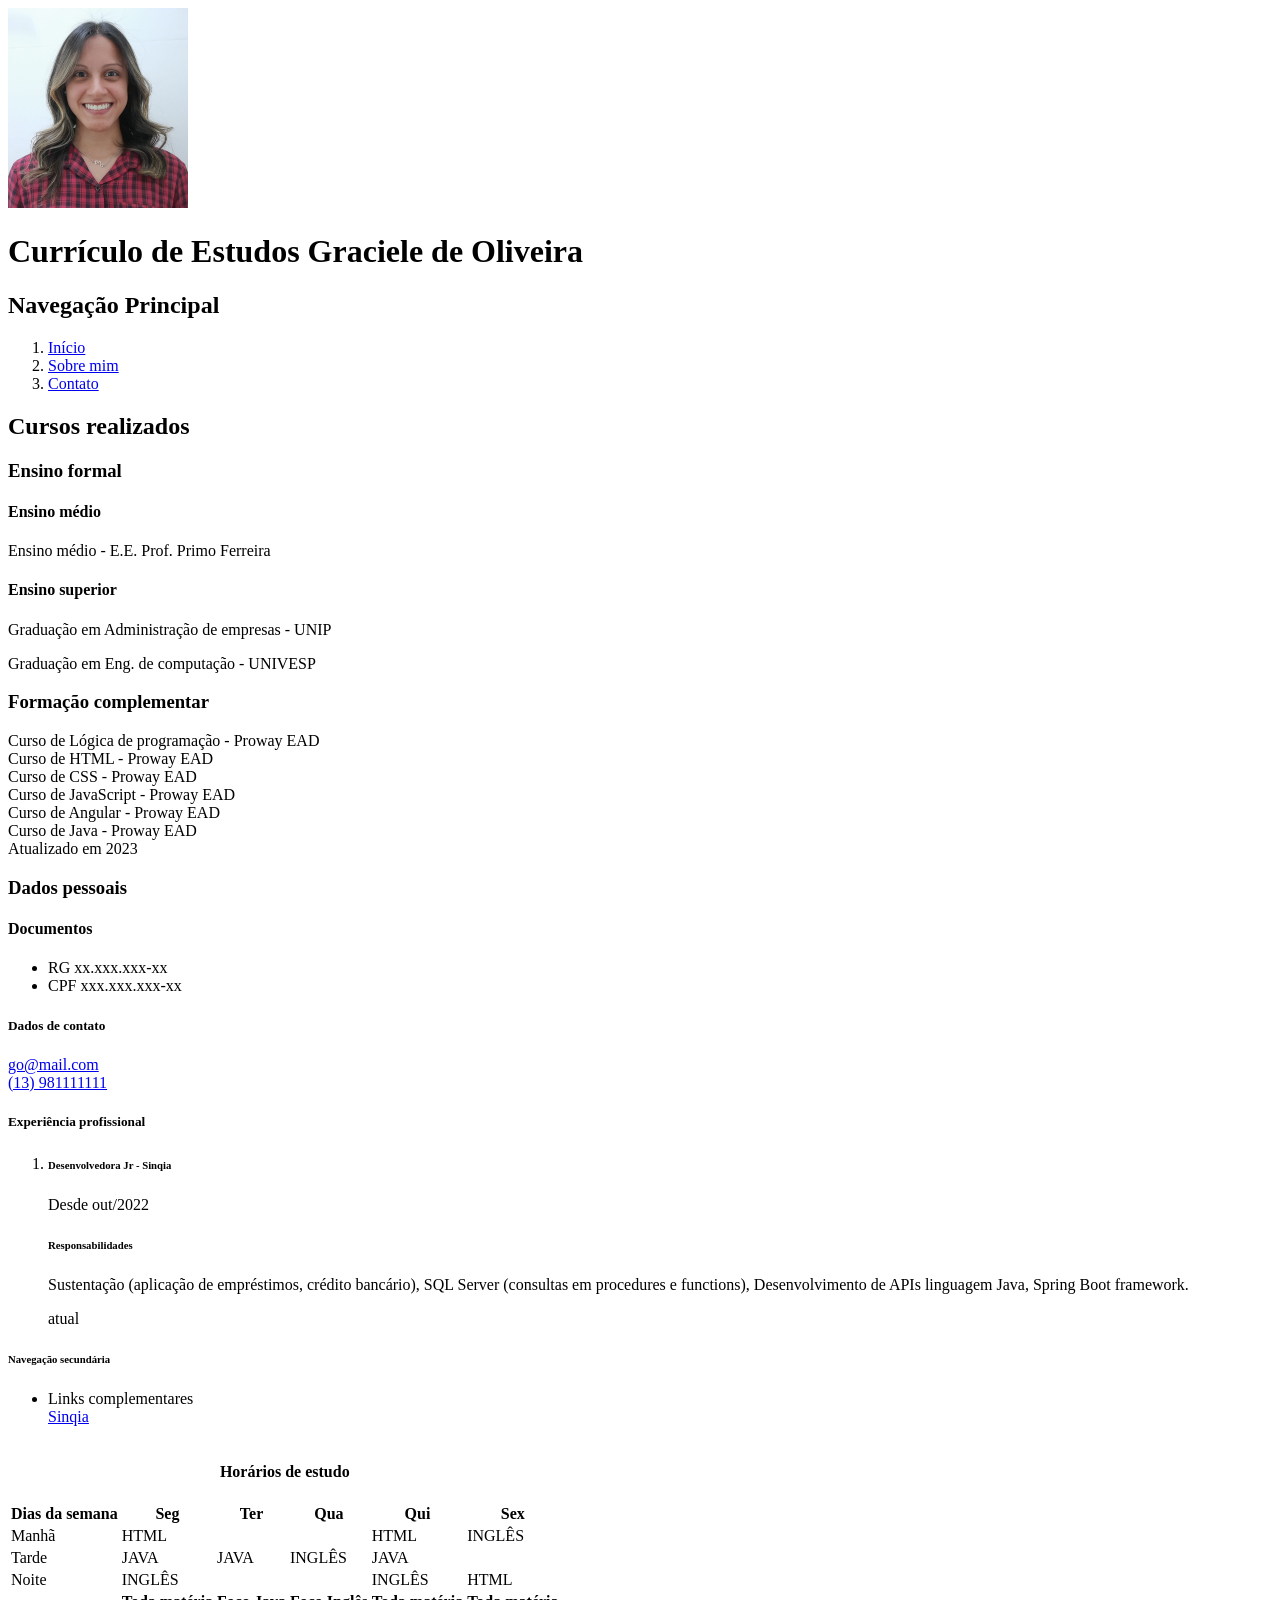
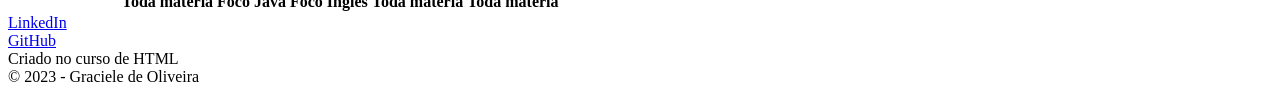
==== inicio.html @ 37b768a2 "CV parte HTML" ====
<!DOCTYPE html>
<html lang="pt-br">
	<head>
		<meta charset="UTF-8">
		<title>CV Graciele</title>
	</head>
	<body>
		<header>
			<picture>
				<source srcset="./graciele.jpeg" type="image/jpeg" >
				<img src="https://via.placeholder.com/200" width=180 height=200 >
			<!--img src="./graciele.jpeg" alt = "Uma foto de perfil da Graciele de Oliveira, usando blusa xadrez vermelha, ela tem a pele morena, cabelos médios com luzes" width=180 height=200 -->
			</picture>
			<h1>
				Currículo de Estudos
			<span>
				Graciele de Oliveira
			</span>
			</h1>		
			<nav>
				<h2>
					Navegação Principal
				</h2>
				<ol>
					<li>
						<a href="inicio.html" target="_self">Início</a>
					</li>
					<li>
						<a href="sobre.html" target="_self">Sobre mim</a>
					</li>
					<li>
						<a href="contato.html" target="_self">Contato</a>
					</li>
				</ol>
			</nav>
		</header>
		<main>
			<header>
				<h2>
					Cursos realizados
				</h2>
			</header>
			<section>
				<h3>
					Ensino formal
				</h3>
				<article>
					<h4>
						Ensino médio
					</h4>		
					<p>
						Ensino médio - E.E. Prof. Primo Ferreira
					</p>																
				</article>
				<article>
					<h4>
						Ensino superior
					</h4>
					<p>
						Graduação em Administração de empresas - UNIP 	
					</p>	
					<p>
						Graduação em Eng. de computação - UNIVESP 
					</p>
				</article>
			</section>
			<section>
				<h3>
					Formação complementar
				</h3>			
				<span>
					Curso de Lógica de programação 
				</span>  - Proway EAD <br>
				<span> 
					Curso de HTML 
				</span> - Proway EAD <br>
				<span>
					Curso de CSS 
				</span> - Proway EAD <br>
				<span>
					Curso de JavaScript 
				</span> - Proway EAD <br>
				<span>
					Curso de Angular 
				</span> - Proway EAD <br>
				<span>
					Curso de Java 
				</span> - Proway EAD <br>
			</section>			
			<footer>
				Atualizado em 2023
			</footer>	
		</main>
		<section>
			<h3>Dados pessoais</h3>
			<article>
				<h4>
					Documentos
				</h4>
				<ul>
					<li>RG xx.xxx.xxx-xx</li>
					<li>CPF xxx.xxx.xxx-xx</li>
				</ul>
			</article>
			<article>
				<h5>
					Dados de contato
				</h5>
				<a href="mailto:go@mail.com">go@mail.com</a><br>
				<a href="tel:+5513911111111">(13) 981111111</a>
			</article>
		</section>
		<aside>
			<h5>
				Experiência profissional
			</h5>
			<ol>
				<li>
					<article>
						<h6>
							Desenvolvedora Jr - Sinqia
						</h6>
						<header>
							Desde out/2022
						</header>
						<section>
							<h6>Responsabilidades</h6>
							<p>
								Sustentação (aplicação de empréstimos, crédito bancário), SQL Server (consultas em procedures e functions), Desenvolvimento de APIs linguagem Java, Spring Boot framework. 
							</p>
						</section>
						<footer>
							atual
						</footer>
					</article>
				</li>
			</ol>
			<nav>
				<h6>Navegação secundária</h6>
				<ul>
					<li>
						Links complementares <br>
						<a href="https://sinqia.com.br/">Sinqia</a>
					</li>
				</ul>
			</nav>
		</aside>
		<aside>
			<table>
				<caption><h4>Horários de estudo</h4></caption>
				<thead>
					<tr>
						<th>Dias da semana</th>
						<th>Seg</th>
						<th>Ter</th>
						<th>Qua</th>
						<th>Qui</th>
						<th>Sex</th>
					</tr>
				</thead>
				<tbody>
					<tr>
						<td>Manhã</td>
						<td>HTML</td>
						<td rowspan="3">JAVA</td>
						<td rowspan="3">INGLÊS</td>
						<td>HTML</td>
						<td>INGLÊS</td>
					</tr>
					<tr>
						<td>Tarde</td>
						<td>JAVA</td>									
						<td colspan="2">JAVA</td>
						
					</tr>
					<tr>
						<td>Noite</td>
						<td>INGLÊS</td>				
						<td>INGLÊS</td>
						<td>HTML</td>
					</tr>
				</tbody>
				<tfoot>
					<tr>
						<th></th>
						<th>Toda matéria</th>
						<th>Foco Java</th>
						<th>Foco Inglês</th>
						<th>Toda matéria</th>
						<th>Toda matéria</th>
					</tr>
				</tfoot>
		</table>
		</aside>
		<footer>
			<nav>
				<a href="https://www.linkedin.com/in/oliveiragracie/">LinkedIn</a> <br>
				<a href="https://github.com/gracieleo">GitHub</a> <br>
			</nav>
			Criado no curso de HTML <br>
			&copy; 2023 - Graciele de Oliveira
		</footer>
	</body>
</html>
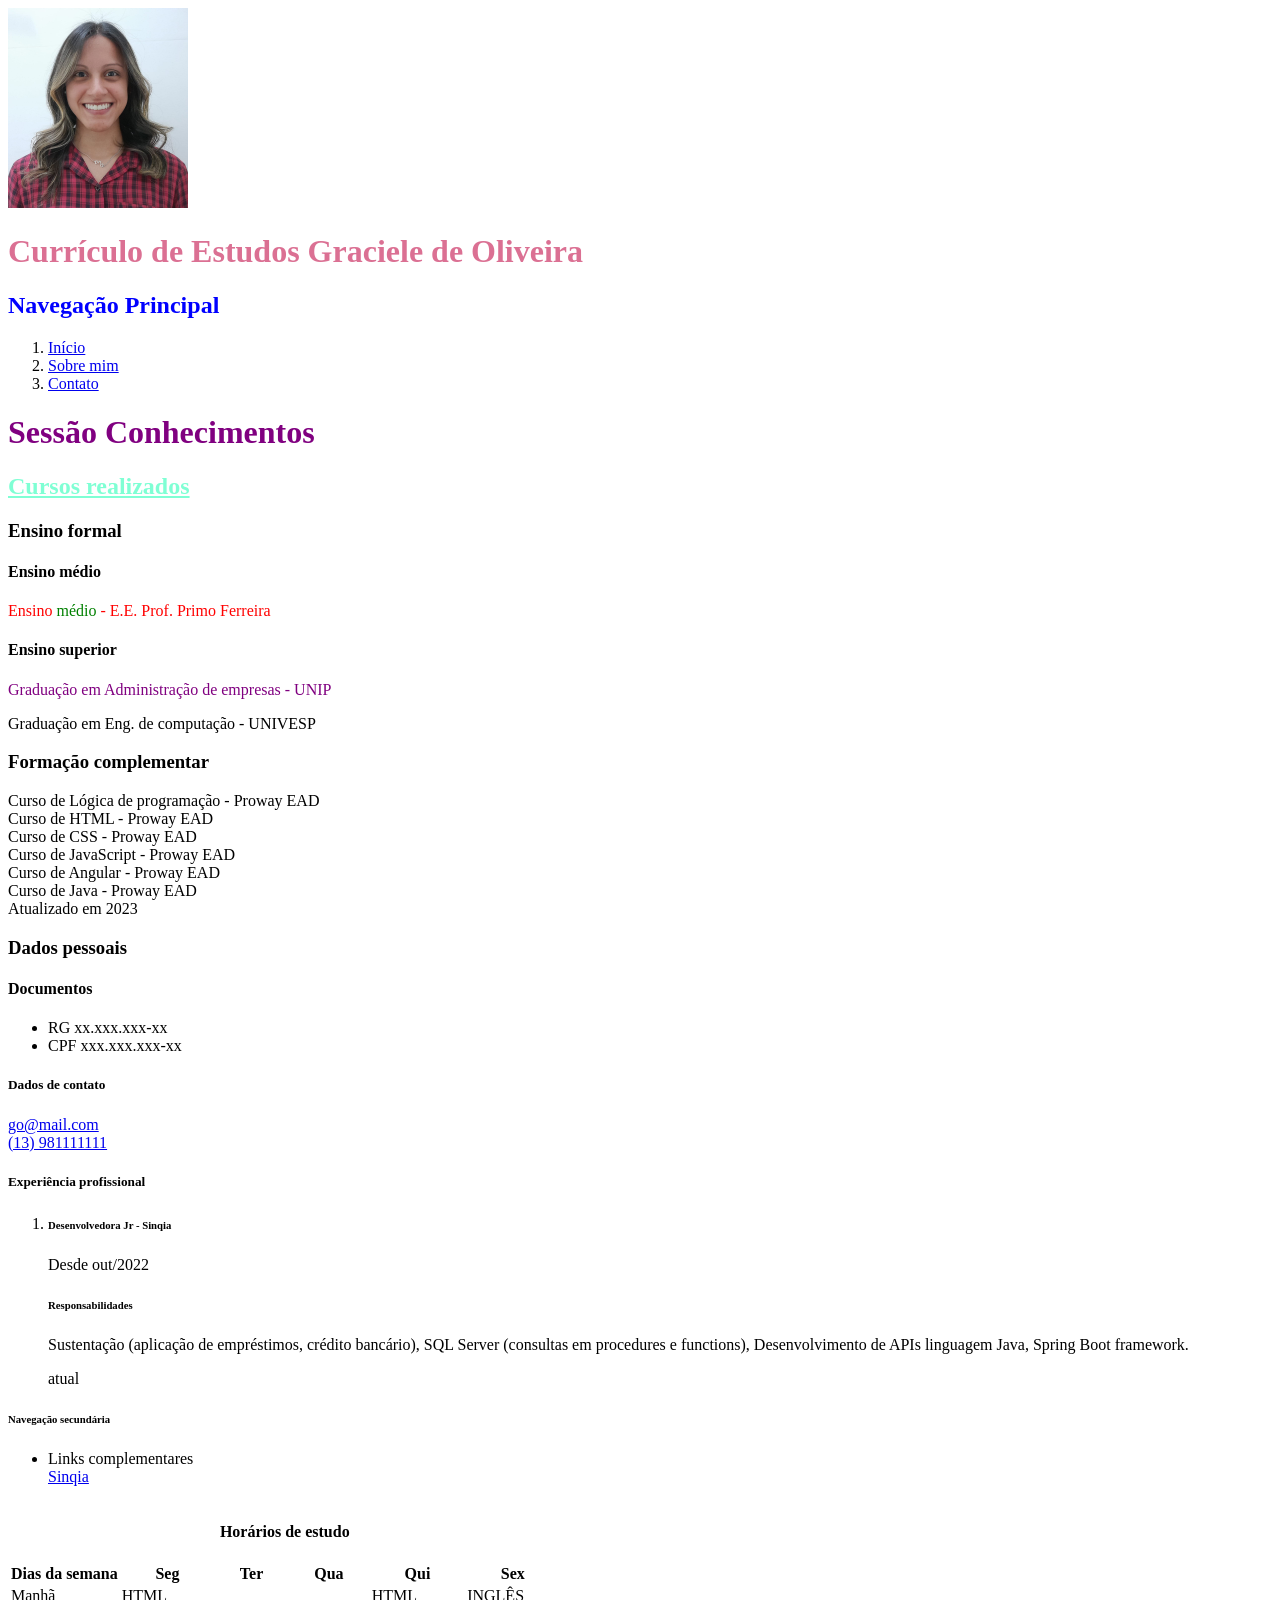
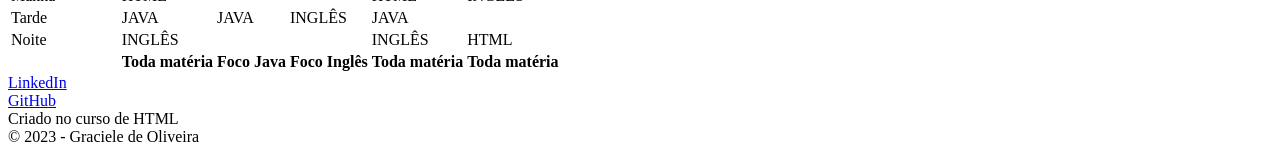
==== commit 209cba5c: "CSS Sintaxe" ====
--- a/inicio.html
+++ b/inicio.html
@@ -3,13 +3,15 @@
 	<head>
 		<meta charset="UTF-8">
 		<title>CV Graciele</title>
+		<meta name="inicio cv" content="Essa é uma página inicial criada para o CV Graciele">
+		<link rel="stylesheet" href="style.css">
 	</head>
 	<body>
 		<header>
 			<picture>
 				<source srcset="./graciele.jpeg" type="image/jpeg" >
-				<img src="https://via.placeholder.com/200" width=180 height=200 >
-			<!--img src="./graciele.jpeg" alt = "Uma foto de perfil da Graciele de Oliveira, usando blusa xadrez vermelha, ela tem a pele morena, cabelos médios com luzes" width=180 height=200 -->
+				<img src="https://via.placeholder.com/200" title="Foto de perfil" alt = "Uma foto de perfil da Graciele de Oliveira, usando blusa xadrez vermelha, ela tem a pele morena, cabelos castanhos de comprimento médio."
+				width=180 height=200 >
 			</picture>
 			<h1>
 				Currículo de Estudos
@@ -18,7 +20,7 @@
 			</span>
 			</h1>		
 			<nav>
-				<h2>
+				<h2 class="titulo-conteudo texto-azul" id="titulo-conteudo-pagina">
 					Navegação Principal
 				</h2>
 				<ol>
@@ -35,8 +37,9 @@
 			</nav>
 		</header>
 		<main>
+			<h1>Sessão Conhecimentos</h1>
 			<header>
-				<h2>
+				<h2 class="titulo-conteudo texto-vermelho" id="titulo-conteudo-sessao">
 					Cursos realizados
 				</h2>
 			</header>
@@ -48,15 +51,15 @@
 					<h4>
 						Ensino médio
 					</h4>		
-					<p>
-						Ensino médio - E.E. Prof. Primo Ferreira
+					<p class="texto-vermelho">
+						Ensino <span class="classificacao">médio</span> - E.E. Prof. Primo Ferreira
 					</p>																
 				</article>
 				<article>
 					<h4>
 						Ensino superior
 					</h4>
-					<p>
+					<p class="texto-vermelho classificacao">
 						Graduação em Administração de empresas - UNIP 	
 					</p>	
 					<p>
--- a/style.css
+++ b/style.css
@@ -0,0 +1,44 @@
+h1{
+    color: palevioletred;
+}
+
+main h1{
+    color: purple;
+}
+
+
+h2{
+    color: red;
+}
+
+.titulo-conteudo{
+    text-decoration:underline;
+}
+
+.texto-azul{
+    color: blue;
+}
+
+.texto-vermelho{
+    color: red;
+}
+
+.texto-vermelho .classificacao{
+    color: green;
+}
+
+.texto-vermelho.classificacao{
+    color: purple;
+}
+
+.classificacao{
+    color:red;
+}
+
+#titulo-conteudo-pagina{
+    text-decoration: none;
+}
+
+#titulo-conteudo-sessao{
+    color: aquamarine;
+}
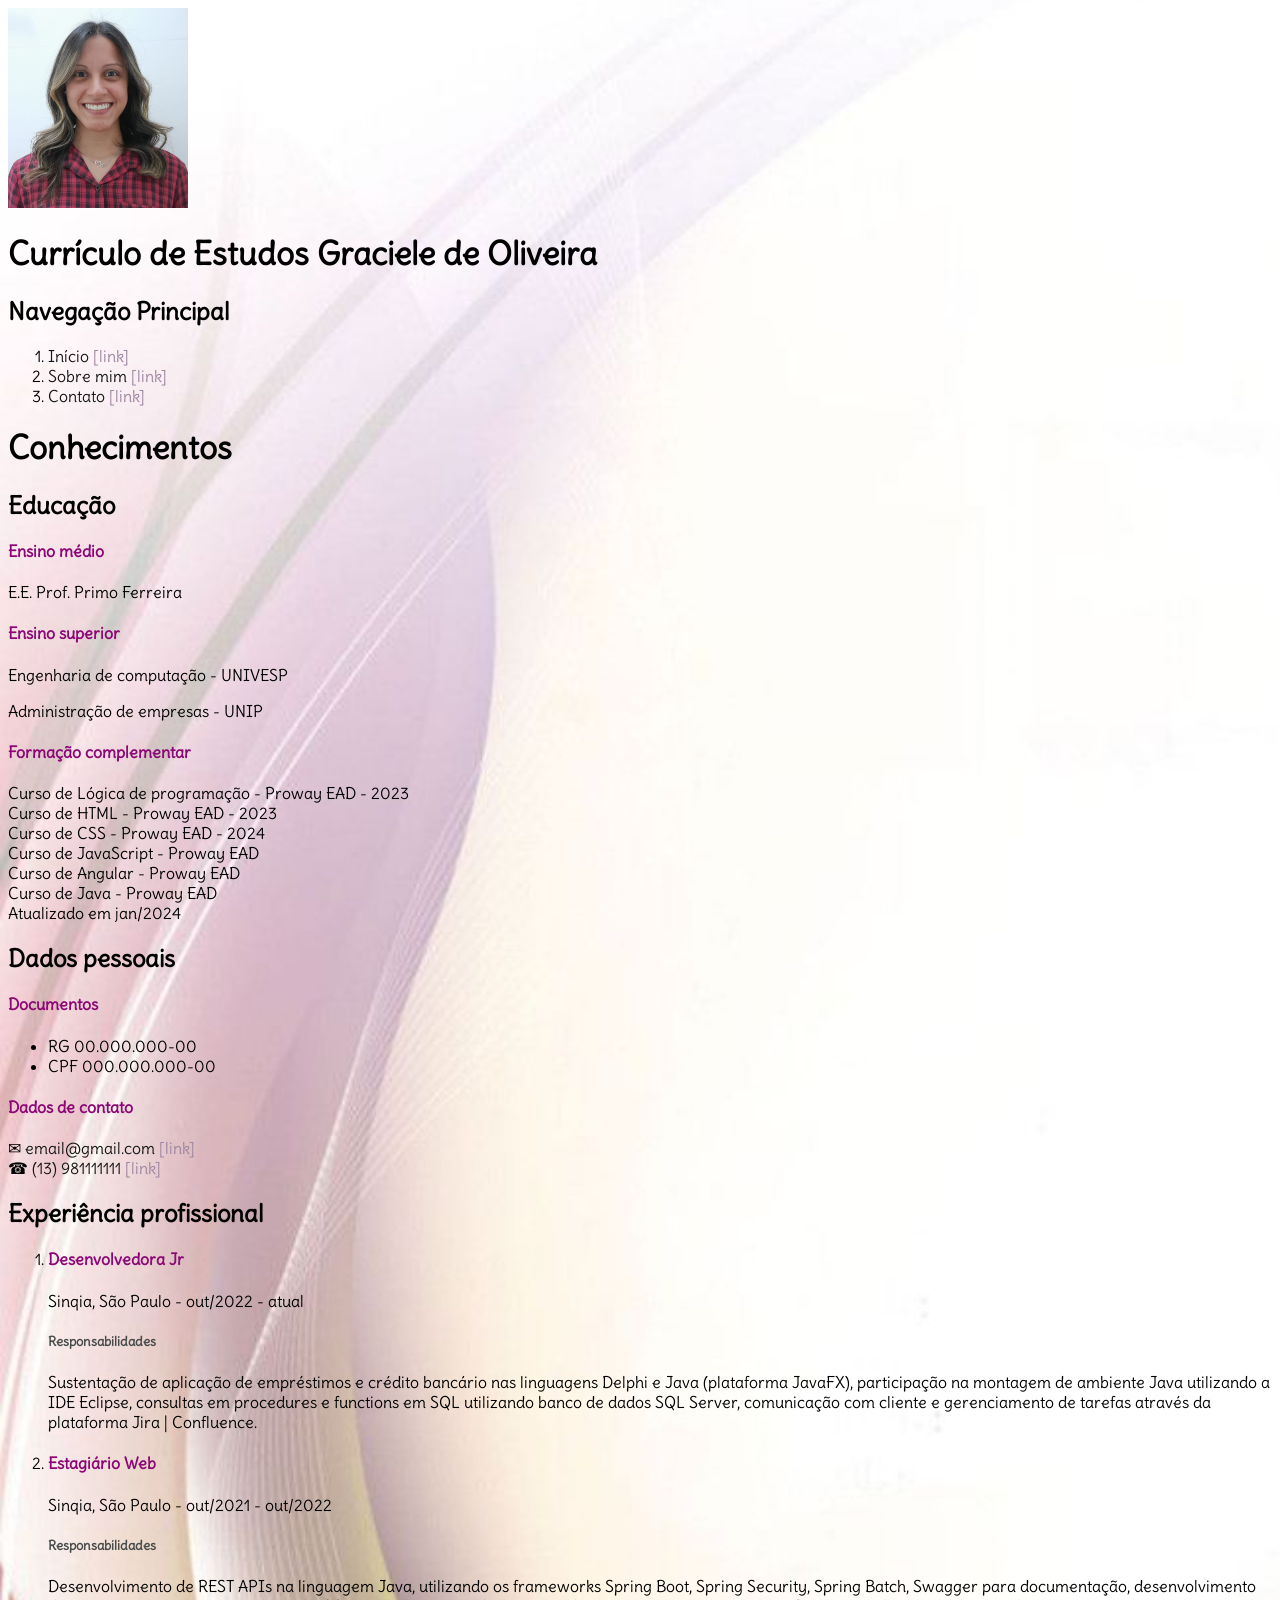
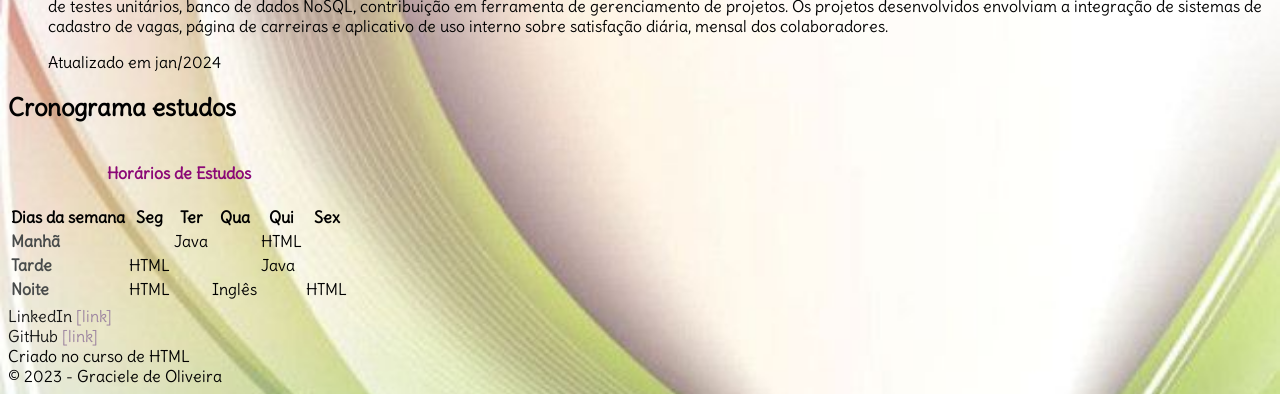
==== commit 82847b13: "Ajustes em HTML e no código CSS" ====
--- a/inicio.html
+++ b/inicio.html
@@ -20,7 +20,7 @@
 			</span>
 			</h1>		
 			<nav>
-				<h2 class="titulo-conteudo texto-azul" id="titulo-conteudo-pagina">
+				<h2>
 					Navegação Principal
 				</h2>
 				<ol>
@@ -37,49 +37,49 @@
 			</nav>
 		</header>
 		<main>
-			<h1>Sessão Conhecimentos</h1>
+			<h1>Conhecimentos</h1>
 			<header>
-				<h2 class="titulo-conteudo texto-vermelho" id="titulo-conteudo-sessao">
+				<!--h2 class="titulo-conteudo texto-vermelho" id="titulo-conteudo-sessao">
 					Cursos realizados
 				</h2>
-			</header>
+			</header-->
 			<section>
-				<h3>
-					Ensino formal
-				</h3>
+				<h2>
+					Educação
+				</h2>
 				<article>
-					<h4>
+					<h4 class="sessao-educacao">
 						Ensino médio
 					</h4>		
-					<p class="texto-vermelho">
-						Ensino <span class="classificacao">médio</span> - E.E. Prof. Primo Ferreira
+					<p>
+						E.E. Prof. Primo Ferreira
 					</p>																
 				</article>
 				<article>
-					<h4>
+					<h4 class="sessao-educacao">
 						Ensino superior
 					</h4>
-					<p class="texto-vermelho classificacao">
-						Graduação em Administração de empresas - UNIP 	
+					<p>
+						Engenharia de computação - UNIVESP
 					</p>	
 					<p>
-						Graduação em Eng. de computação - UNIVESP 
+						Administração de empresas - UNIP
 					</p>
 				</article>
 			</section>
 			<section>
-				<h3>
+				<h4 class="sessao-educacao">
 					Formação complementar
-				</h3>			
+				</h4>			
 				<span>
 					Curso de Lógica de programação 
-				</span>  - Proway EAD <br>
+				</span>  - Proway EAD - 2023 <br>
 				<span> 
 					Curso de HTML 
-				</span> - Proway EAD <br>
+				</span> - Proway EAD - 2023 <br>
 				<span>
 					Curso de CSS 
-				</span> - Proway EAD <br>
+				</span> - Proway EAD - 2024 <br>
 				<span>
 					Curso de JavaScript 
 				</span> - Proway EAD <br>
@@ -91,66 +91,83 @@
 				</span> - Proway EAD <br>
 			</section>			
 			<footer>
-				Atualizado em 2023
+				Atualizado em jan/2024
 			</footer>	
 		</main>
 		<section>
-			<h3>Dados pessoais</h3>
+			<h2>Dados pessoais</h2>
 			<article>
-				<h4>
+				<h4 class="sessao-dados">
 					Documentos
 				</h4>
 				<ul>
-					<li>RG xx.xxx.xxx-xx</li>
-					<li>CPF xxx.xxx.xxx-xx</li>
+					<li>RG 00.000.000-00</li>
+					<li>CPF 000.000.000-00</li>
 				</ul>
 			</article>
 			<article>
-				<h5>
+				<h4 class="sessao-dados">
 					Dados de contato
-				</h5>
-				<a href="mailto:go@mail.com">go@mail.com</a><br>
-				<a href="tel:+5513911111111">(13) 981111111</a>
+				</h4>
+				<a href="mailto:go@gmail.com" id="email">email@gmail.com</a><br>
+				<a href="tel:+5513911111111" id="telefone">(13) 981111111</a>
 			</article>
 		</section>
 		<aside>
-			<h5>
+			<h2>
 				Experiência profissional
-			</h5>
+			</h2>
 			<ol>
 				<li>
 					<article>
-						<h6>
-							Desenvolvedora Jr - Sinqia
-						</h6>
+						<h4 class="sessao-experiencia">
+							Desenvolvedora Jr
+						</h4>
 						<header>
-							Desde out/2022
+							Sinqia, São Paulo - out/2022 - atual
 						</header>
 						<section>
-							<h6>Responsabilidades</h6>
+							<h5 class="descricao-tarefa">Responsabilidades</h5>
 							<p>
-								Sustentação (aplicação de empréstimos, crédito bancário), SQL Server (consultas em procedures e functions), Desenvolvimento de APIs linguagem Java, Spring Boot framework. 
+								Sustentação de aplicação de empréstimos e crédito bancário nas linguagens Delphi e 
+ 								Java (plataforma JavaFX), participação na montagem de ambiente Java utilizando a
+ 								IDE Eclipse, consultas em procedures e functions em SQL utilizando banco de dados 
+ 								SQL Server, comunicação com cliente e gerenciamento de tarefas através da plataforma 
+ 								Jira | Confluence. 
+							</p>
+						</section>
+					</article>
+				</li>
+				<li>
+					<article>
+						<h4 class="sessao-experiencia">
+							Estagiário Web
+						</h4>
+						<header>
+							Sinqia, São Paulo - out/2021 - out/2022
+						</header>
+						<section>
+							<h5 class="descricao-tarefa">Responsabilidades</h5>
+							<p>
+								Desenvolvimento de REST APIs na linguagem Java, utilizando os frameworks Spring 
+								Boot, Spring Security, Spring Batch, Swagger para documentação, desenvolvimento de 
+								testes unitários, banco de dados NoSQL, contribuição em ferramenta de gerenciamento 
+								de projetos. Os projetos desenvolvidos envolviam a integração de sistemas de cadastro
+								de vagas, página de carreiras e aplicativo de uso interno sobre satisfação diária, mensal 
+								dos colaboradores.  
 							</p>
 						</section>
 						<footer>
-							atual
+							Atualizado em jan/2024
 						</footer>
 					</article>
-				</li>
+				</li>			
 			</ol>
-			<nav>
-				<h6>Navegação secundária</h6>
-				<ul>
-					<li>
-						Links complementares <br>
-						<a href="https://sinqia.com.br/">Sinqia</a>
-					</li>
-				</ul>
-			</nav>
 		</aside>
 		<aside>
+			<h2>Cronograma estudos</h2>
 			<table>
-				<caption><h4>Horários de estudo</h4></caption>
+				<caption><h4 id="table-estudo">Horários de Estudos</h4></caption>
 				<thead>
 					<tr>
 						<th>Dias da semana</th>
@@ -163,42 +180,45 @@
 				</thead>
 				<tbody>
 					<tr>
-						<td>Manhã</td>
+						<td class="periodo-estudo">Manhã</td>
+						<td></td>
+						<td>Java</td>
+						<td></td>
 						<td>HTML</td>
-						<td rowspan="3">JAVA</td>
-						<td rowspan="3">INGLÊS</td>
+						<td></td>
+					</tr>
+					<tr>
+						<td class="periodo-estudo">Tarde</td>
 						<td>HTML</td>
-						<td>INGLÊS</td>
-					</tr>
-					<tr>
-						<td>Tarde</td>
-						<td>JAVA</td>									
-						<td colspan="2">JAVA</td>
-						
-					</tr>
-					<tr>
-						<td>Noite</td>
-						<td>INGLÊS</td>				
-						<td>INGLÊS</td>
+						<td></td>									
+						<td></td>
+						<td>Java</td>
+					</tr>
+					<tr>
+						<td class="periodo-estudo">Noite</td>
+						<td>HTML</td>			
+						<td></td>
+						<td>Inglês</td>
+						<td></td>
 						<td>HTML</td>
 					</tr>
 				</tbody>
 				<tfoot>
 					<tr>
 						<th></th>
-						<th>Toda matéria</th>
-						<th>Foco Java</th>
-						<th>Foco Inglês</th>
-						<th>Toda matéria</th>
-						<th>Toda matéria</th>
+						<th></th>
+						<th></th>
+						<th></th>
+						<th></th>
+						<th></th>
 					</tr>
 				</tfoot>
 		</table>
 		</aside>
 		<footer>
 			<nav>
-				<a href="https://www.linkedin.com/in/oliveiragracie/">LinkedIn</a> <br>
-				<a href="https://github.com/gracieleo">GitHub</a> <br>
+				<a href="https://www.linkedin.com/in/oliveiragracie/" target="_blank" id="icone-linkedin">LinkedIn</a> <br>
+				<a href="https://github.com/gracieleo" target="_blank">GitHub</a> <br>
 			</nav>
 			Criado no curso de HTML <br>
 			&copy; 2023 - Graciele de Oliveira
--- a/style.css
+++ b/style.css
@@ -1,44 +1,85 @@
-h1{
-    color: palevioletred;
+html{
+    color: #000000;
+    background-color: rgba(240, 163, 210, 1);
+    background-image: url("wallpaperpurple.jpg");
+    background-repeat: no-repeat;
+    background-position: center;
+    background-size: cover;
+    font-family: 'Delius', Helvetica, sans-serif ;
+    font-style: normal;
+    font-size: 1em;
+      
 }
 
-main h1{
-    color: purple;
+a {
+    color: rgb(22, 22, 22);
+    text-decoration: none;
+}
+
+a:active {
+    color: rgb(10, 136, 20);
+}
+
+a:visited {
+    color: rgb(87, 8, 8);
+}
+
+a:hover {
+    color: #000000;
+    text-decoration: underline;
+}
+
+a::after {
+    content: ' [link]';
+    text-decoration: none;
+    font-weight: normal;
+    color: rgb(158, 134, 161);
+}
+
+#email::before {
+    content: '✉ ';
+    color: #000000;
+}
+
+#telefone::before {
+    content: '☎ ';
+    color: #000000;
+}
+
+.sessao-educacao {
+    color: rgb(139, 8, 118);
+}
+
+.sessao-dados {
+    color: rgb(139, 8, 118);
+}
+
+.sessao-experiencia {
+    color: rgb(139, 8, 118);
+}
+
+.descricao-tarefa {
+    color: rgb(72, 75, 75);
+}
+
+#table-estudo {
+    color: rgb(139, 8, 118);
+    font-size: 1em;
+}
+
+.periodo-estudo {
+    color: rgb(72, 75, 75);
+    font-weight: bold;
+}
+
+#teste-color {
+    color: rgb(139, 8, 118);
 }
 
 
-h2{
-    color: red;
+@font-face {
+    font-family: 'Delius';
+	src: url('fonts/Delius-Regular.ttf') format('truetype');
+	font-weight: normal;
+	font-style: normal;
 }
-
-.titulo-conteudo{
-    text-decoration:underline;
-}
-
-.texto-azul{
-    color: blue;
-}
-
-.texto-vermelho{
-    color: red;
-}
-
-.texto-vermelho .classificacao{
-    color: green;
-}
-
-.texto-vermelho.classificacao{
-    color: purple;
-}
-
-.classificacao{
-    color:red;
-}
-
-#titulo-conteudo-pagina{
-    text-decoration: none;
-}
-
-#titulo-conteudo-sessao{
-    color: aquamarine;
-}
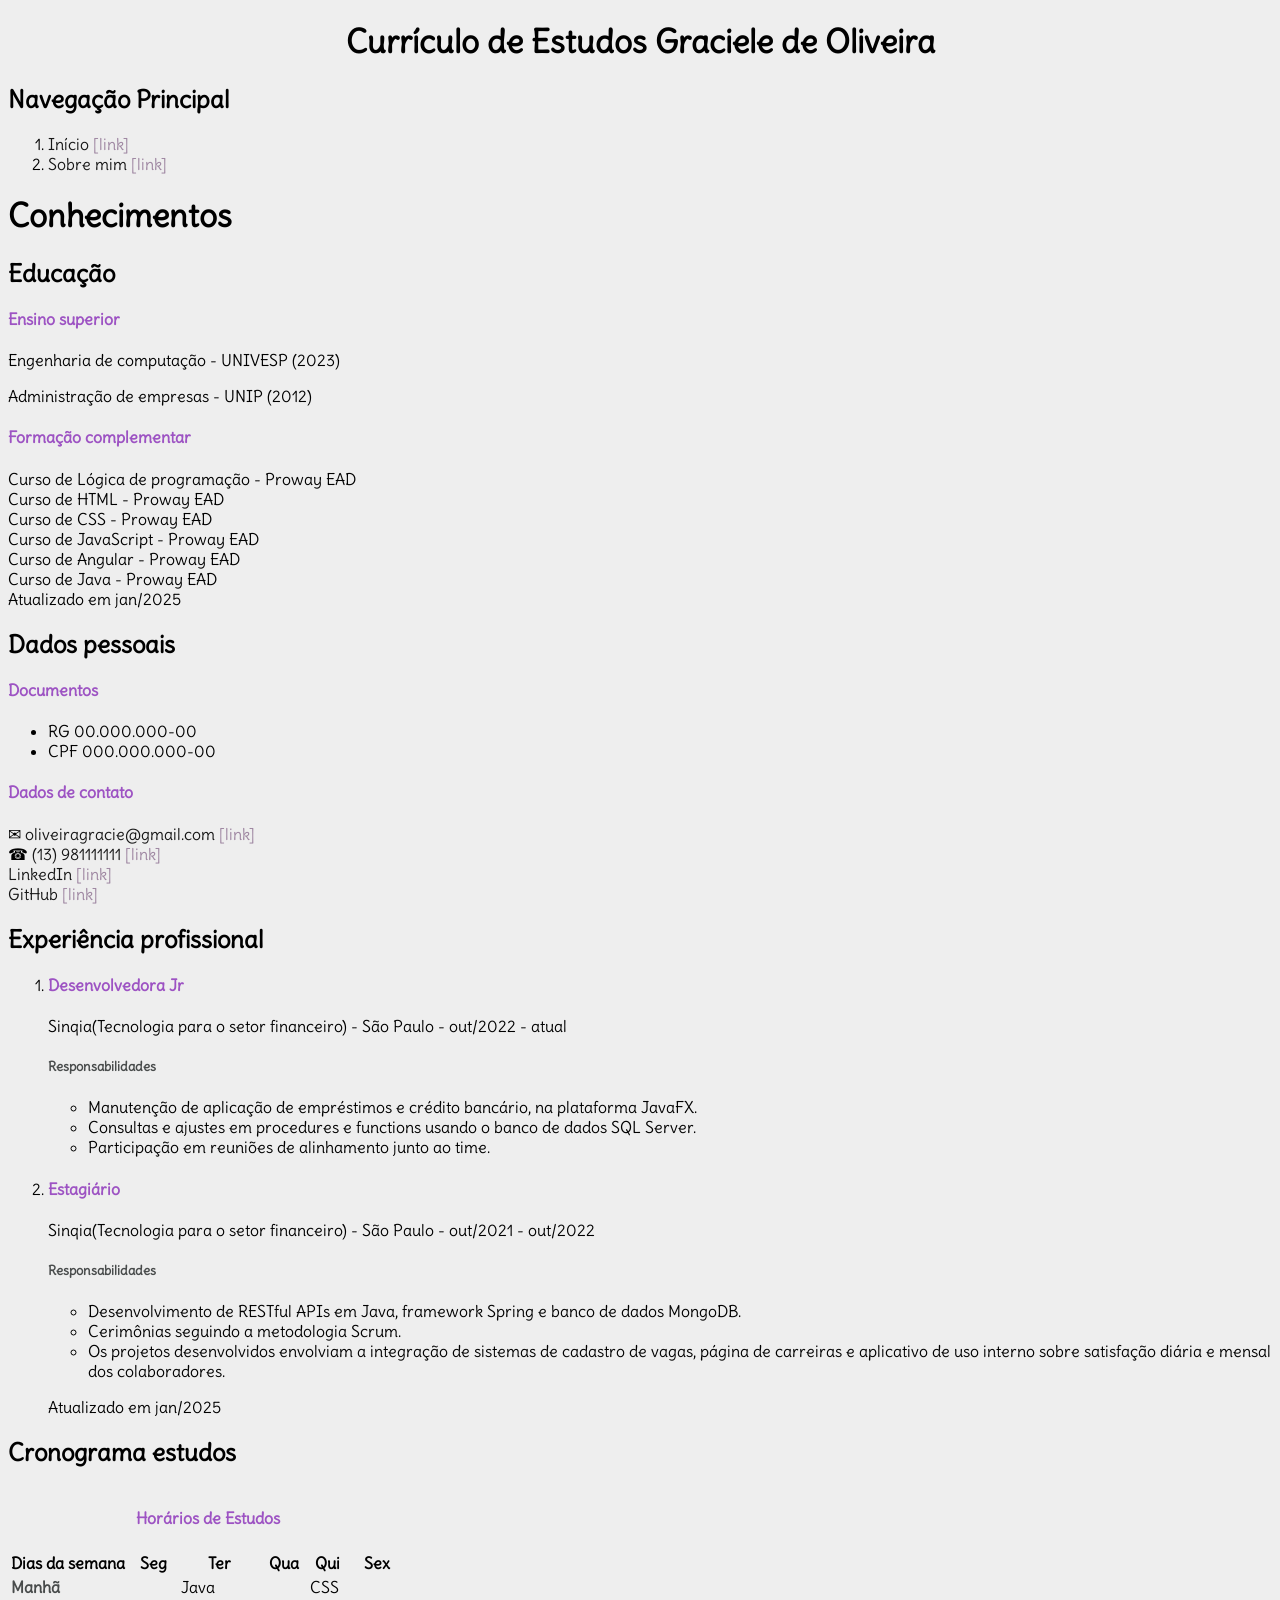
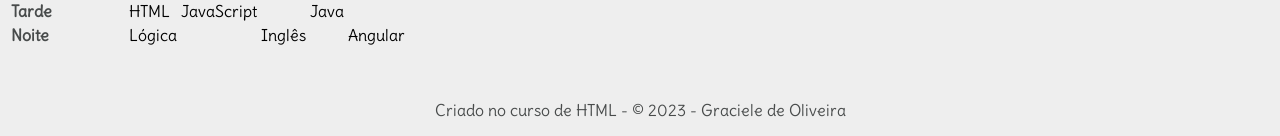
==== commit 1f9695ff: "Ajuste projeto CV Estudos HTML" ====
--- a/inicio.html
+++ b/inicio.html
@@ -8,17 +8,18 @@
 	</head>
 	<body>
 		<header>
-			<picture>
+			<!--picture>
 				<source srcset="./graciele.jpeg" type="image/jpeg" >
 				<img src="https://via.placeholder.com/200" title="Foto de perfil" alt = "Uma foto de perfil da Graciele de Oliveira, usando blusa xadrez vermelha, ela tem a pele morena, cabelos castanhos de comprimento médio."
 				width=180 height=200 >
-			</picture>
-			<h1>
+			</picture-->
+			<h1 id="titulo-principal">
 				Currículo de Estudos
 			<span>
 				Graciele de Oliveira
 			</span>
-			</h1>		
+			</h1>
+					
 			<nav>
 				<h2>
 					Navegação Principal
@@ -30,9 +31,9 @@
 					<li>
 						<a href="sobre.html" target="_self">Sobre mim</a>
 					</li>
-					<li>
+					<!--li>
 						<a href="contato.html" target="_self">Contato</a>
-					</li>
+					</li-->
 				</ol>
 			</nav>
 		</header>
@@ -47,23 +48,25 @@
 				<h2>
 					Educação
 				</h2>
+				<!--
 				<article>
 					<h4 class="sessao-educacao">
 						Ensino médio
 					</h4>		
 					<p>
 						E.E. Prof. Primo Ferreira
-					</p>																
+					<p>																
 				</article>
+				-->
 				<article>
 					<h4 class="sessao-educacao">
 						Ensino superior
 					</h4>
 					<p>
-						Engenharia de computação - UNIVESP
+						Engenharia de computação - UNIVESP (2023)
 					</p>	
 					<p>
-						Administração de empresas - UNIP
+						Administração de empresas - UNIP (2012)
 					</p>
 				</article>
 			</section>
@@ -73,13 +76,13 @@
 				</h4>			
 				<span>
 					Curso de Lógica de programação 
-				</span>  - Proway EAD - 2023 <br>
+				</span>  - Proway EAD <br>
 				<span> 
 					Curso de HTML 
-				</span> - Proway EAD - 2023 <br>
+				</span> - Proway EAD <br>
 				<span>
 					Curso de CSS 
-				</span> - Proway EAD - 2024 <br>
+				</span> - Proway EAD <br>
 				<span>
 					Curso de JavaScript 
 				</span> - Proway EAD <br>
@@ -91,7 +94,7 @@
 				</span> - Proway EAD <br>
 			</section>			
 			<footer>
-				Atualizado em jan/2024
+				Atualizado em jan/2025
 			</footer>	
 		</main>
 		<section>
@@ -109,8 +112,10 @@
 				<h4 class="sessao-dados">
 					Dados de contato
 				</h4>
-				<a href="mailto:go@gmail.com" id="email">email@gmail.com</a><br>
-				<a href="tel:+5513911111111" id="telefone">(13) 981111111</a>
+				<a href="mailto:go@gmail.com" id="email">oliveiragracie@gmail.com</a><br>
+				<a href="tel:+5513911111111" id="telefone">(13) 981111111</a><br>
+				<a href="https://www.linkedin.com/in/oliveiragracie/" target="_blank" id="icone-linkedin">LinkedIn</a><br>
+				<a href="https://github.com/gracieleo" target="_blank">GitHub</a>
 			</article>
 		</section>
 		<aside>
@@ -124,16 +129,16 @@
 							Desenvolvedora Jr
 						</h4>
 						<header>
-							Sinqia, São Paulo - out/2022 - atual
+							Sinqia(Tecnologia para o setor financeiro) - São Paulo - out/2022 - atual
 						</header>
 						<section>
 							<h5 class="descricao-tarefa">Responsabilidades</h5>
 							<p>
-								Sustentação de aplicação de empréstimos e crédito bancário nas linguagens Delphi e 
- 								Java (plataforma JavaFX), participação na montagem de ambiente Java utilizando a
- 								IDE Eclipse, consultas em procedures e functions em SQL utilizando banco de dados 
- 								SQL Server, comunicação com cliente e gerenciamento de tarefas através da plataforma 
- 								Jira | Confluence. 
+								<ul>
+									<li>Manutenção de aplicação de empréstimos e crédito bancário, na plataforma JavaFX.</li>
+									<li> Consultas e ajustes em procedures e functions usando o banco de dados SQL Server.</li>
+									<li>Participação em reuniões de alinhamento junto ao time.</li>
+								</ul>
 							</p>
 						</section>
 					</article>
@@ -141,24 +146,23 @@
 				<li>
 					<article>
 						<h4 class="sessao-experiencia">
-							Estagiário Web
+							Estagiário
 						</h4>
 						<header>
-							Sinqia, São Paulo - out/2021 - out/2022
+							Sinqia(Tecnologia para o setor financeiro) - São Paulo - out/2021 - out/2022
 						</header>
 						<section>
 							<h5 class="descricao-tarefa">Responsabilidades</h5>
 							<p>
-								Desenvolvimento de REST APIs na linguagem Java, utilizando os frameworks Spring 
-								Boot, Spring Security, Spring Batch, Swagger para documentação, desenvolvimento de 
-								testes unitários, banco de dados NoSQL, contribuição em ferramenta de gerenciamento 
-								de projetos. Os projetos desenvolvidos envolviam a integração de sistemas de cadastro
-								de vagas, página de carreiras e aplicativo de uso interno sobre satisfação diária, mensal 
-								dos colaboradores.  
+								<ul>
+									<li>Desenvolvimento de RESTful APIs em Java, framework Spring e banco de dados MongoDB.</li>
+									<li>Cerimônias seguindo a metodologia Scrum.</li>
+									<li>Os projetos desenvolvidos envolviam a integração de sistemas de cadastro de vagas, página de carreiras e aplicativo de uso interno sobre satisfação diária e mensal dos colaboradores.</li>
+								</ul>  
 							</p>
 						</section>
 						<footer>
-							Atualizado em jan/2024
+							Atualizado em jan/2025
 						</footer>
 					</article>
 				</li>			
@@ -184,23 +188,23 @@
 						<td></td>
 						<td>Java</td>
 						<td></td>
-						<td>HTML</td>
+						<td>CSS</td>
 						<td></td>
 					</tr>
 					<tr>
 						<td class="periodo-estudo">Tarde</td>
 						<td>HTML</td>
-						<td></td>									
+						<td>JavaScript</td>									
 						<td></td>
 						<td>Java</td>
 					</tr>
 					<tr>
 						<td class="periodo-estudo">Noite</td>
-						<td>HTML</td>			
+						<td>Lógica</td>			
 						<td></td>
 						<td>Inglês</td>
 						<td></td>
-						<td>HTML</td>
+						<td>Angular</td>
 					</tr>
 				</tbody>
 				<tfoot>
@@ -216,12 +220,12 @@
 		</table>
 		</aside>
 		<footer>
-			<nav>
+			<!--nav>
 				<a href="https://www.linkedin.com/in/oliveiragracie/" target="_blank" id="icone-linkedin">LinkedIn</a> <br>
-				<a href="https://github.com/gracieleo" target="_blank">GitHub</a> <br>
-			</nav>
-			Criado no curso de HTML <br>
-			&copy; 2023 - Graciele de Oliveira
+				<a href="https://github.com/gracieleo" target="_blank">GitHub</a> <br><br>
+			</nav-->
+			<p class="copyright">Criado no curso de HTML -
+			&copy; 2023 - Graciele de Oliveira </p>
 		</footer>
 	</body>
 </html>
--- a/style.css
+++ b/style.css
@@ -1,14 +1,17 @@
 html{
     color: #000000;
-    background-color: rgba(240, 163, 210, 1);
-    background-image: url("wallpaperpurple.jpg");
+    background-color:  #eeeeee;
+    /* background-image: url("wallpaperpurple.jpg"); */
     background-repeat: no-repeat;
     background-position: center;
     background-size: cover;
     font-family: 'Delius', Helvetica, sans-serif ;
     font-style: normal;
     font-size: 1em;
-      
+}
+
+#titulo-principal{
+    text-align: center;
 }
 
 a {
@@ -17,15 +20,15 @@
 }
 
 a:active {
-    color: rgb(10, 136, 20);
+    color: blue;
 }
 
 a:visited {
-    color: rgb(87, 8, 8);
+    color: gray;
 }
 
 a:hover {
-    color: #000000;
+    color: blueviolet;
     text-decoration: underline;
 }
 
@@ -47,15 +50,15 @@
 }
 
 .sessao-educacao {
-    color: rgb(139, 8, 118);
+    color: #9d53c3;
 }
 
 .sessao-dados {
-    color: rgb(139, 8, 118);
+    color: #9d53c3;
 }
 
 .sessao-experiencia {
-    color: rgb(139, 8, 118);
+    color: #9d53c3;
 }
 
 .descricao-tarefa {
@@ -63,7 +66,7 @@
 }
 
 #table-estudo {
-    color: rgb(139, 8, 118);
+    color: #9d53c3;
     font-size: 1em;
 }
 
@@ -72,10 +75,12 @@
     font-weight: bold;
 }
 
-#teste-color {
-    color: rgb(139, 8, 118);
+.copyright {
+    color: rgb(72, 75, 75);
+    text-align: center;
+    margin-top: 8px;
+    padding: 40px 0 0px 0;
 }
-
 
 @font-face {
     font-family: 'Delius';
